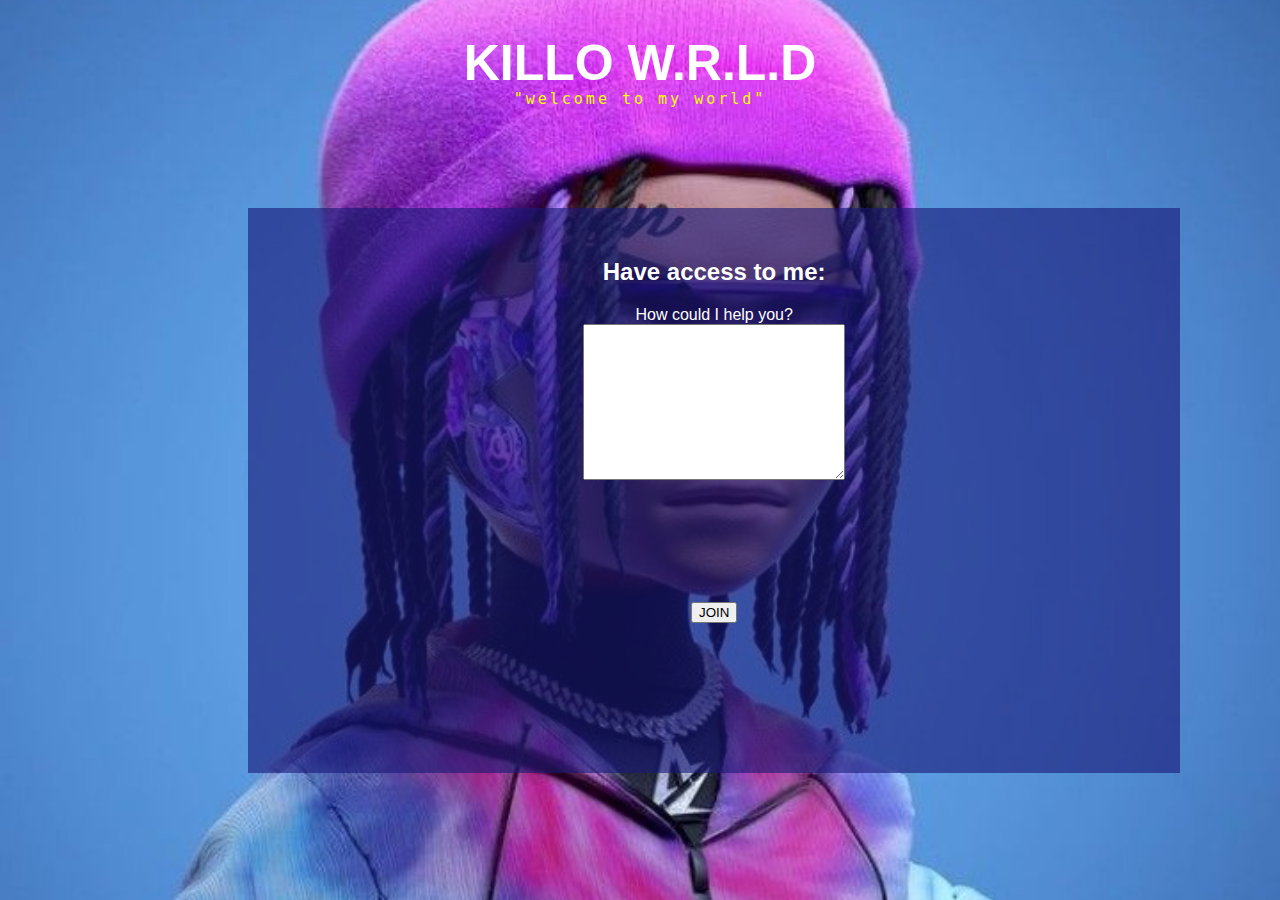
==== MYWRLD/index.html @ 94596b95 "My world in an internet space" ====
<!DOCTYPE html>
<html lang="us">
<head>

<meta charset="utf-8">
<meta http-equiv="X-UA-Compatible" content="IE=edge,chrome=1" />
<meta name="viewport" content=" width=device-width, initial-scale=1.0 ">

<title>Killo W.R.L.D</title>

<link rel="initial-scale" type="image/ico" href="img/killo.jpg" />
<link rel="stylesheet" type="text/css" href="css/style.css">
<script type="text/javascript" src="home.js"></script>
</head>
<body>

<div class="bio">

    <h1>KILLO W.R.L.D</h1>
    <h6>"welcome to my world"</h6>

</div>

<div class="contact">

 <form action="mailto:aliandersonnevesdaluz@gmail.com" method="post" enctype="text/plain">
    
     <h2>Have access to me:</h2>
     
       <label>How could I help you?</label> <br>
       <textarea name="You said" id="msgproject" cols="30" rows="10"></textarea>
    
        <br><br>

    <input type="submit" value="JOIN">

 </form>
</div>

</body>
</html>
---- MYWRLD/css/style.css ----
body {
    background-color: #000;
    background-image: url('../img/killo.jpeg');
    background-position: center;
    background-repeat: repeat-y;
    background-size: cover;
    color: #fff;
    font-family: 'Trebuchet MS', 'Lucida Sans Unicode', 'Lucida Grande', 'Lucida Sans', Arial, sans-serif;
    
}

.bio {
    text-align: center;
}

.bio h1 {
    font-size: 50px;
    font-weight: bolder;
}

.bio h6 {
    font-size: 15px;
    font-family: monospace;
    font-weight: 200;
    letter-spacing: 3px;
    margin-top: -35px;
    color: rgb(255, 255, 3);
}

.contact {
    background-color: rgba(25, 25, 119, 0.612);
    width: 50%;
    padding: 150px;
    margin-right: 50%;
    margin-left: 19%;
    text-align: center;
    margin-top: 100px;
}

.contact h2 {
    margin-top: -100px;
}

.contact input {
    margin-top: 100px;
    
}
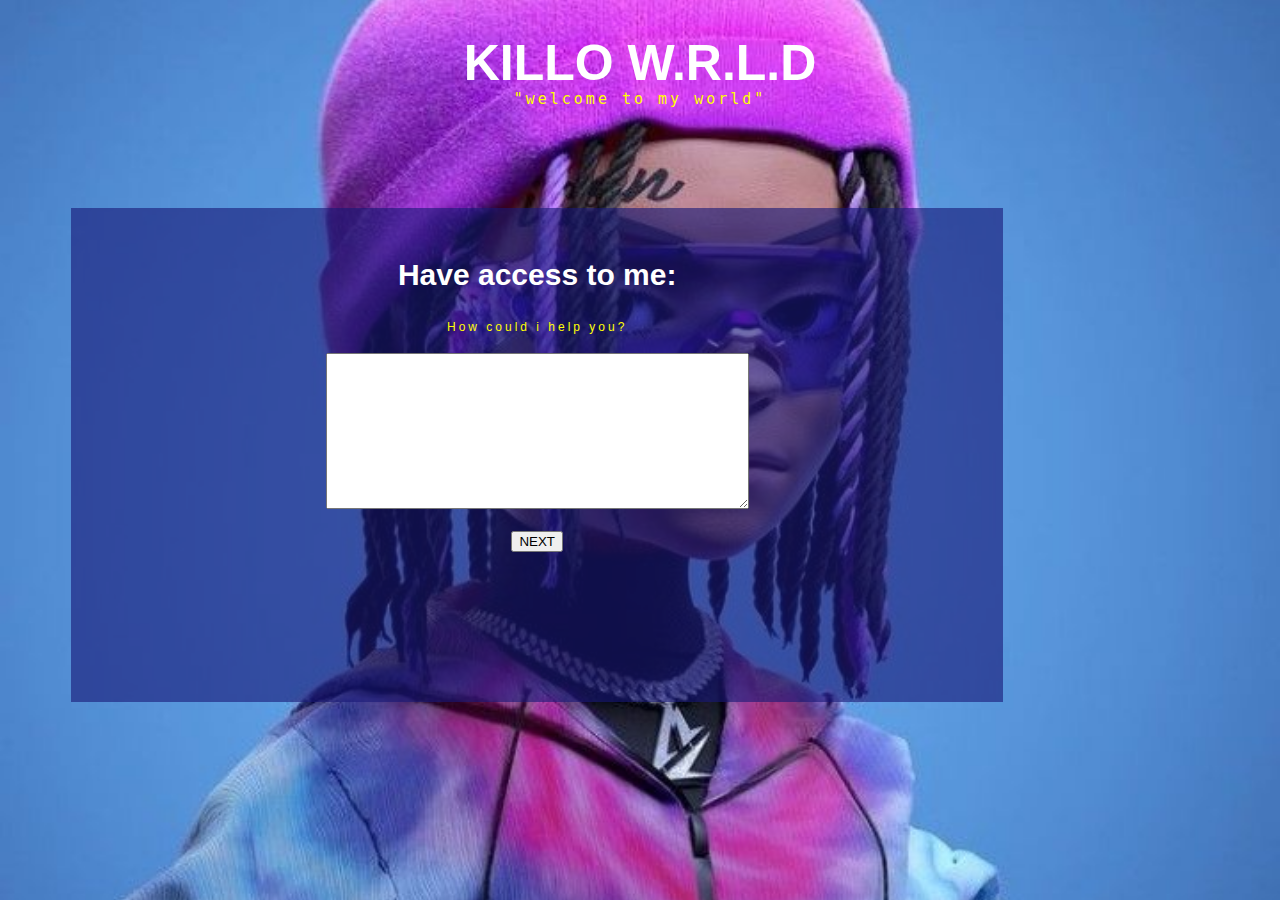
==== commit 5fb28250: "MYWRLD" ====
--- a/MYWRLD/index.html
+++ b/MYWRLD/index.html
@@ -27,12 +27,12 @@
     
      <h2>Have access to me:</h2>
      
-       <label>How could I help you?</label> <br>
-       <textarea name="You said" id="msgproject" cols="30" rows="10"></textarea>
+       <label class="contactlabel">How could i help you?</label> <br><br>
+       <textarea name="You said" id="msgproject" cols="50" rows="10"></textarea>
     
         <br><br>
 
-    <input type="submit" value="JOIN">
+    <input type="submit" value="NEXT">
 
  </form>
 </div>
--- a/MYWRLD/css/style.css
+++ b/MYWRLD/css/style.css
@@ -32,16 +32,21 @@
     width: 50%;
     padding: 150px;
     margin-right: 50%;
-    margin-left: 19%;
+    margin-left: 5%;
     text-align: center;
     margin-top: 100px;
 }
 
 .contact h2 {
     margin-top: -100px;
+    font-size: 30px;
 }
 
-.contact input {
-    margin-top: 100px;
-    
-}+.contactlabel {
+    color: rgb(255, 255, 3);
+    letter-spacing: 3px;
+    margin-bottom: 100px;
+    font-size: 12px;
+    font-weight: 200;
+    font-family: 'Trebuchet MS', 'Lucida Sans Unicode', 'Lucida Grande', 'Lucida Sans', Arial, sans-serif;
+}
